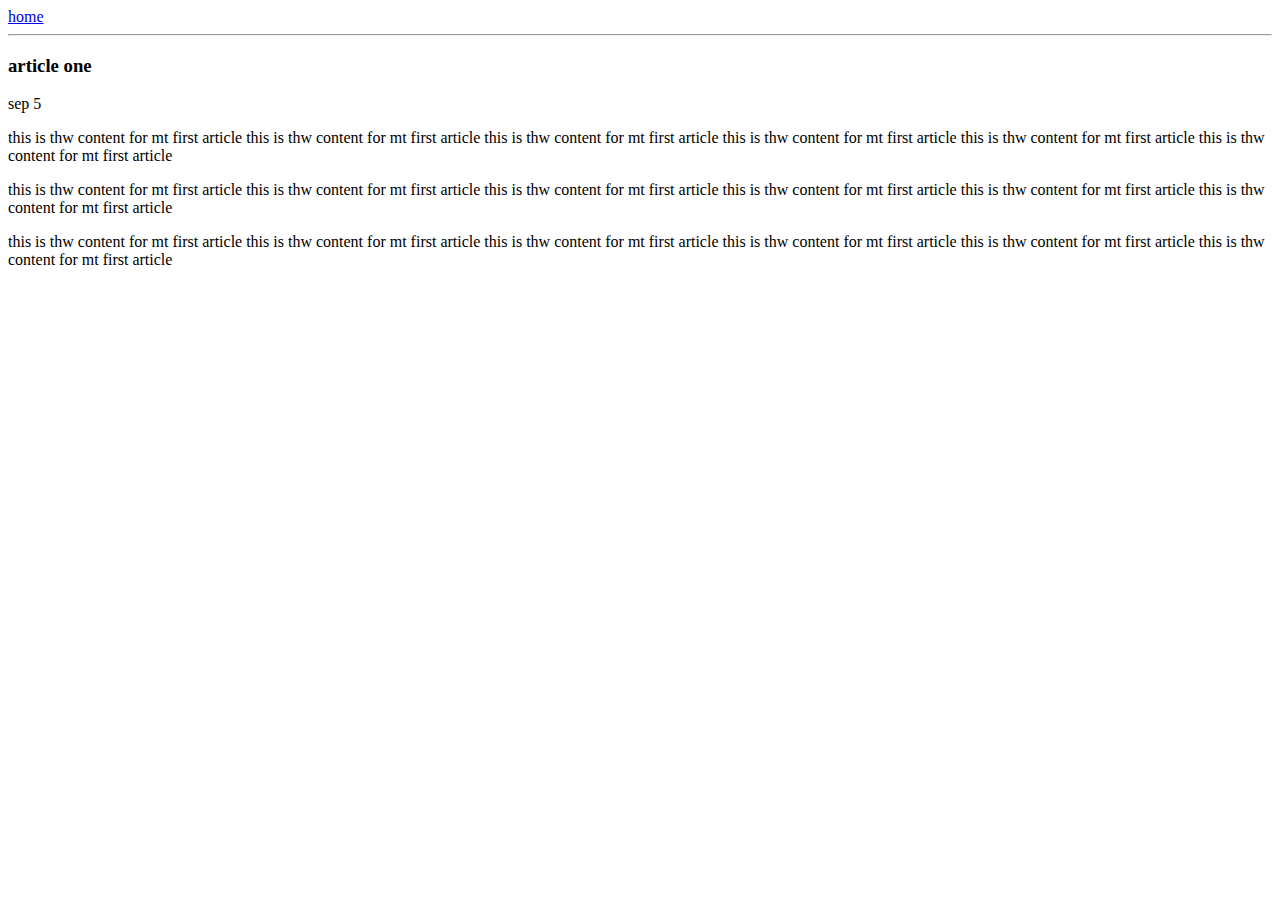
==== ui/article-one.html @ ba9c7b85 "[imad-console] Updates ui/article-one.html" ====
<html>
    
    <head>
        
        <title>
            Article one | nikhil ps
        </title>
        <meta name="viewport" content="width=device-width, initial-scale=1"
    </head>
    <body>
        <div>
            <a href="/">home</a>
        </div>
        <hr/>
        
        <h3>
             article one      
        </h3>
        <div>
            sep 5
        </div>
        <div>
            <p>
                this is thw content for mt first article   this is thw content for mt first article this is thw content for mt first article this is thw content for mt first article this is thw content for mt first article this is thw content for mt first article
            </p>
            <p>
                this is thw content for mt first article   this is thw content for mt first article this is thw content for mt first article this is thw content for mt first article this is thw content for mt first article this is thw content for mt first article
            </p>
            <p>
                this is thw content for mt first article   this is thw content for mt first article this is thw content for mt first article this is thw content for mt first article this is thw content for mt first article this is thw content for mt first article
            </p>
        </div>
    </body>
</html>
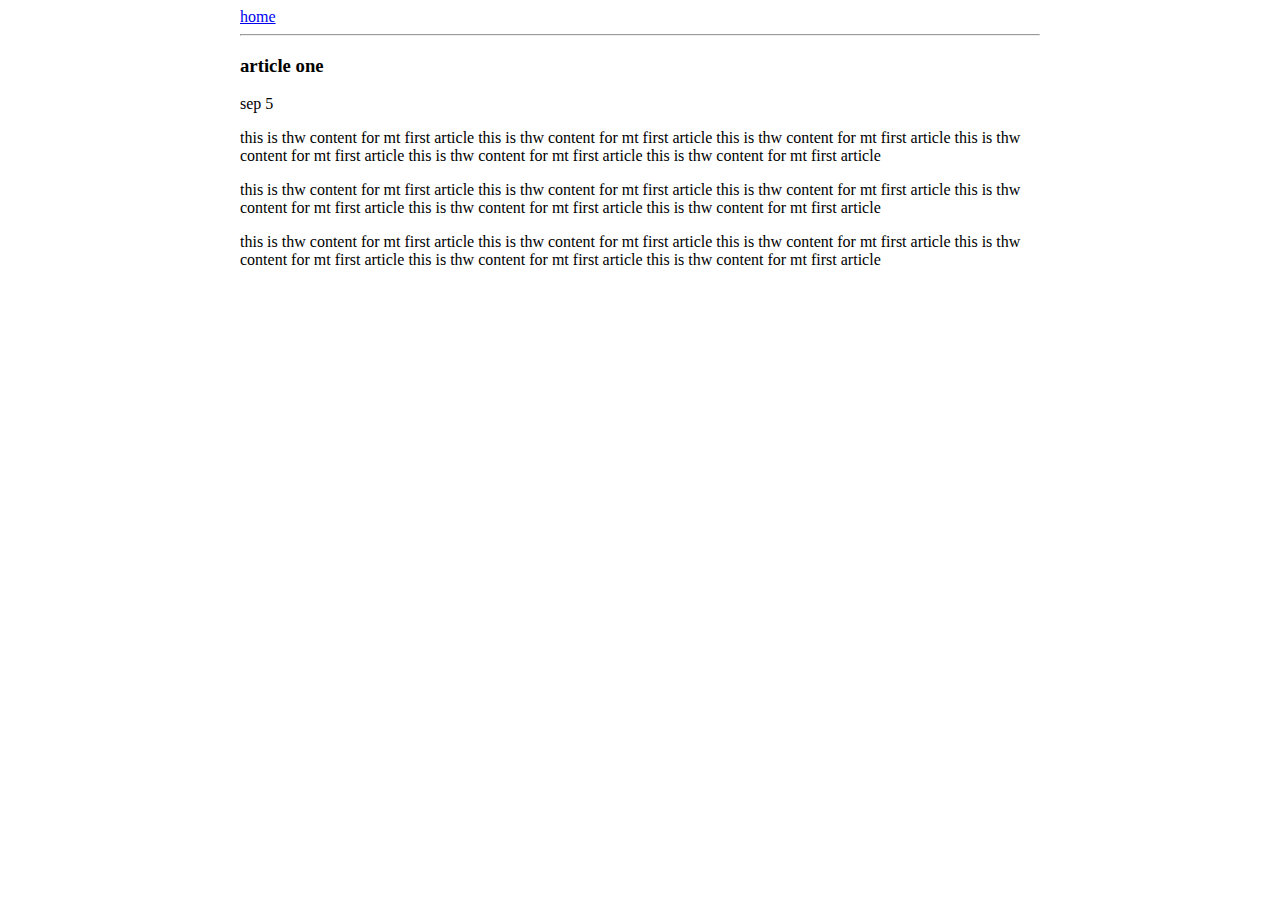
==== commit 2f4c4939: "[imad-console] Updates ui/article-one.html" ====
--- a/ui/article-one.html
+++ b/ui/article-one.html
@@ -5,9 +5,17 @@
         <title>
             Article one | nikhil ps
         </title>
-        <meta name="viewport" content="width=device-width, initial-scale=1"
+        <meta name="viewport" content="width=device-width, initial-scale=1"/>
+        <style>
+            .container {
+                max-width:800px;
+                margin:0 auto;
+                
+            }
+        </style>
     </head>
     <body>
+        <div class="container">
         <div>
             <a href="/">home</a>
         </div>
@@ -30,5 +38,6 @@
                 this is thw content for mt first article   this is thw content for mt first article this is thw content for mt first article this is thw content for mt first article this is thw content for mt first article this is thw content for mt first article
             </p>
         </div>
+        </div>
     </body>
 </html>
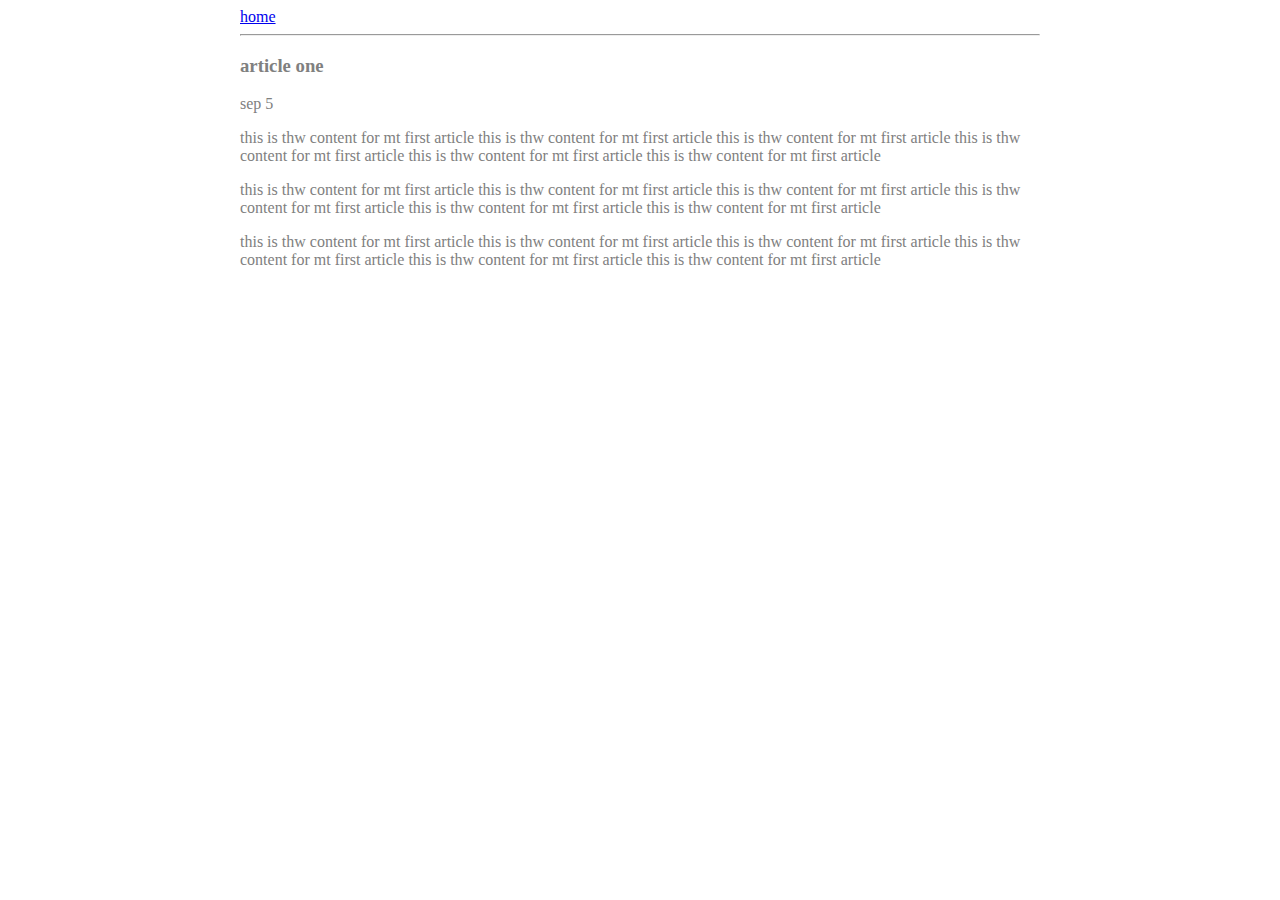
==== commit e8384c0e: "[imad-console] Updates ui/article-one.html" ====
--- a/ui/article-one.html
+++ b/ui/article-one.html
@@ -10,6 +10,8 @@
             .container {
                 max-width:800px;
                 margin:0 auto;
+                color:grey;
+                font-family:san-serif;
                 
             }
         </style>
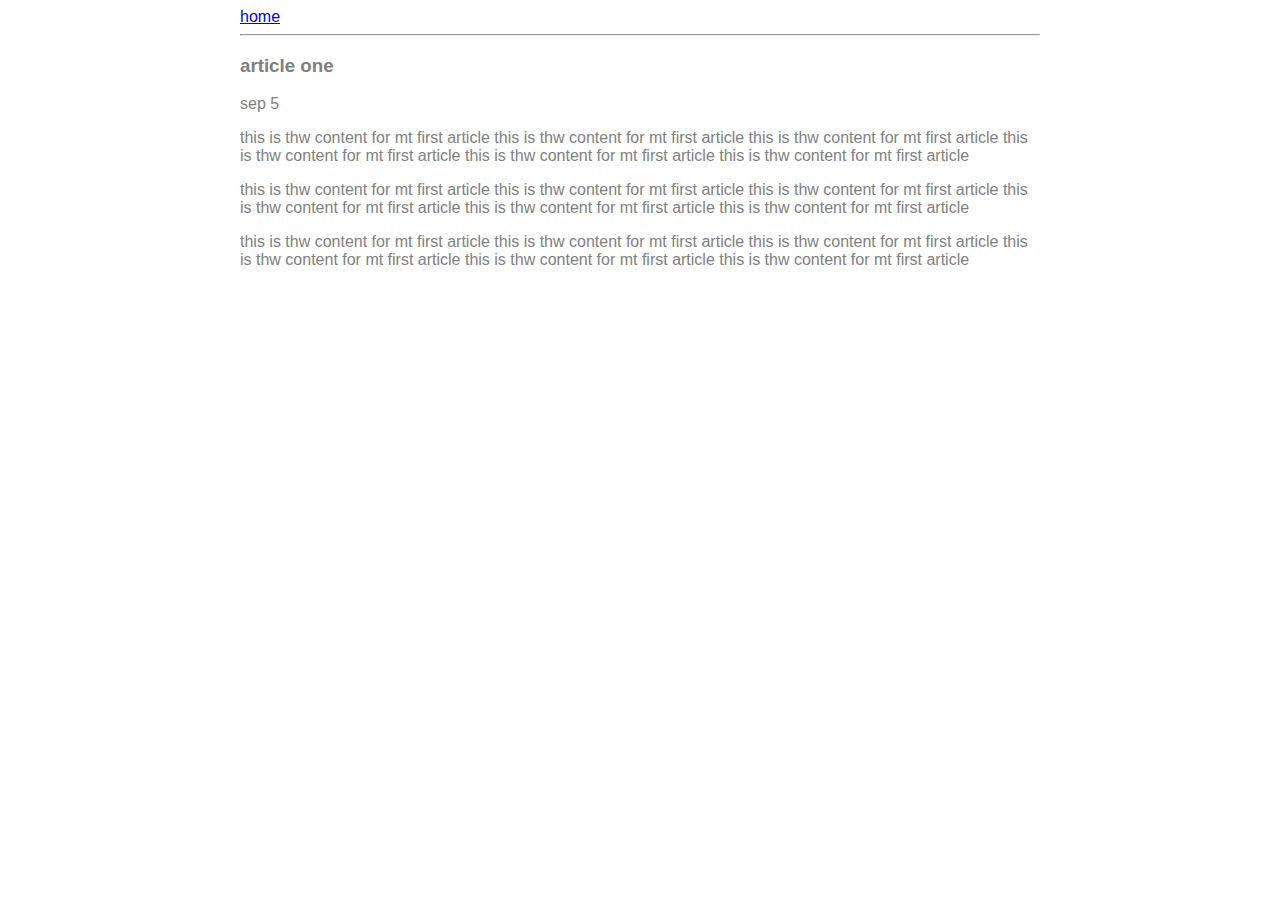
==== commit 3fa5d3fd: "[imad-console] Updates ui/article-one.html" ====
--- a/ui/article-one.html
+++ b/ui/article-one.html
@@ -11,7 +11,7 @@
                 max-width:800px;
                 margin:0 auto;
                 color:grey;
-                font-family:san-serif;
+                font-family:sans-serif;
                 
             }
         </style>
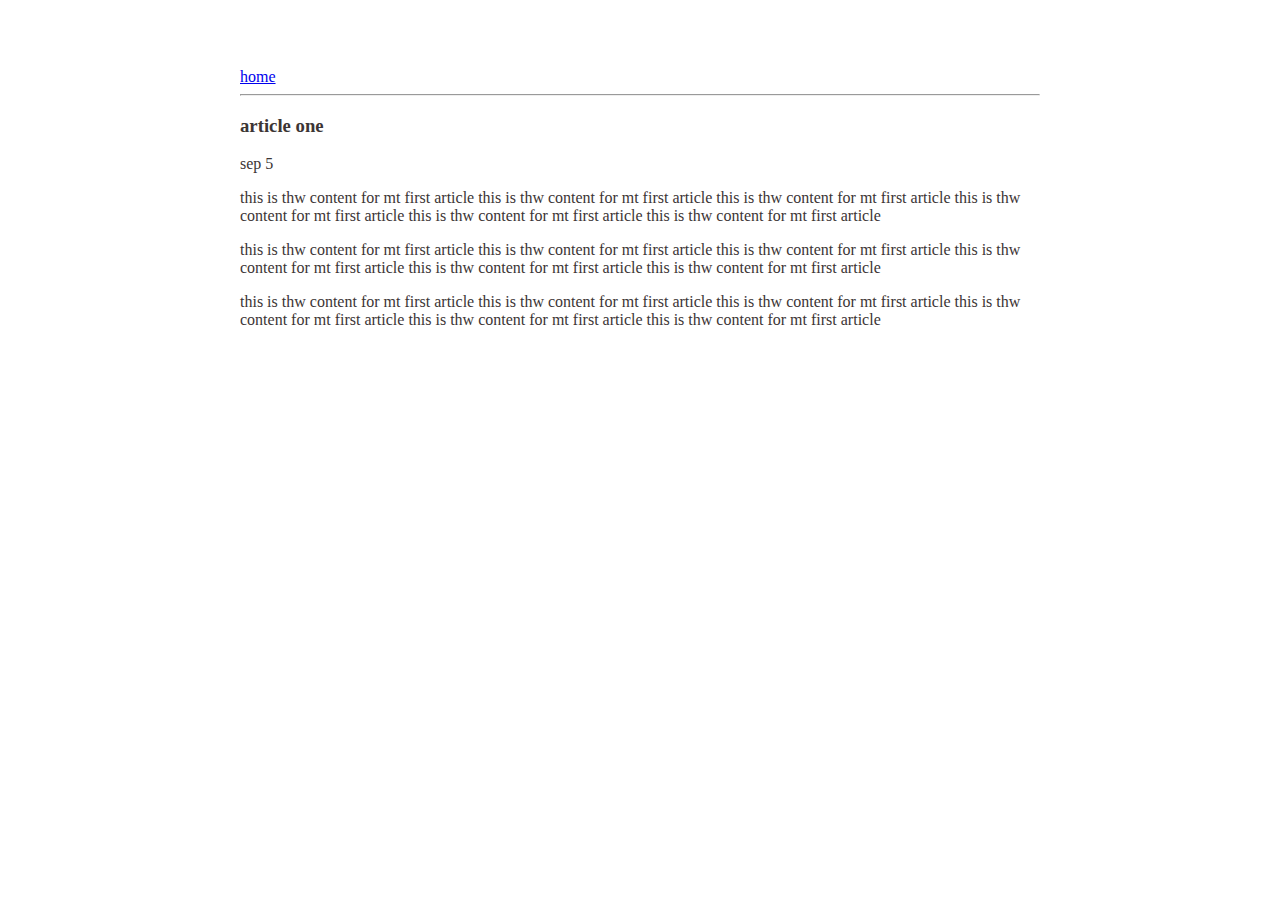
==== commit 4addea06: "[imad-console] Updates ui/article-one.html" ====
--- a/ui/article-one.html
+++ b/ui/article-one.html
@@ -8,11 +8,14 @@
         <meta name="viewport" content="width=device-width, initial-scale=1"/>
         <style>
             .container {
-                max-width:800px;
-                margin:0 auto;
-                color:grey;
-                font-family:sans-serif;
-                
+                max-width: 800px;
+                margin: 0 auto;
+                color: #3c3535;
+                font-family: san-serif;
+                padding-top: 60px;
+                padding-left: 20px;
+                padding-right: 20px;
+            
             }
         </style>
     </head>
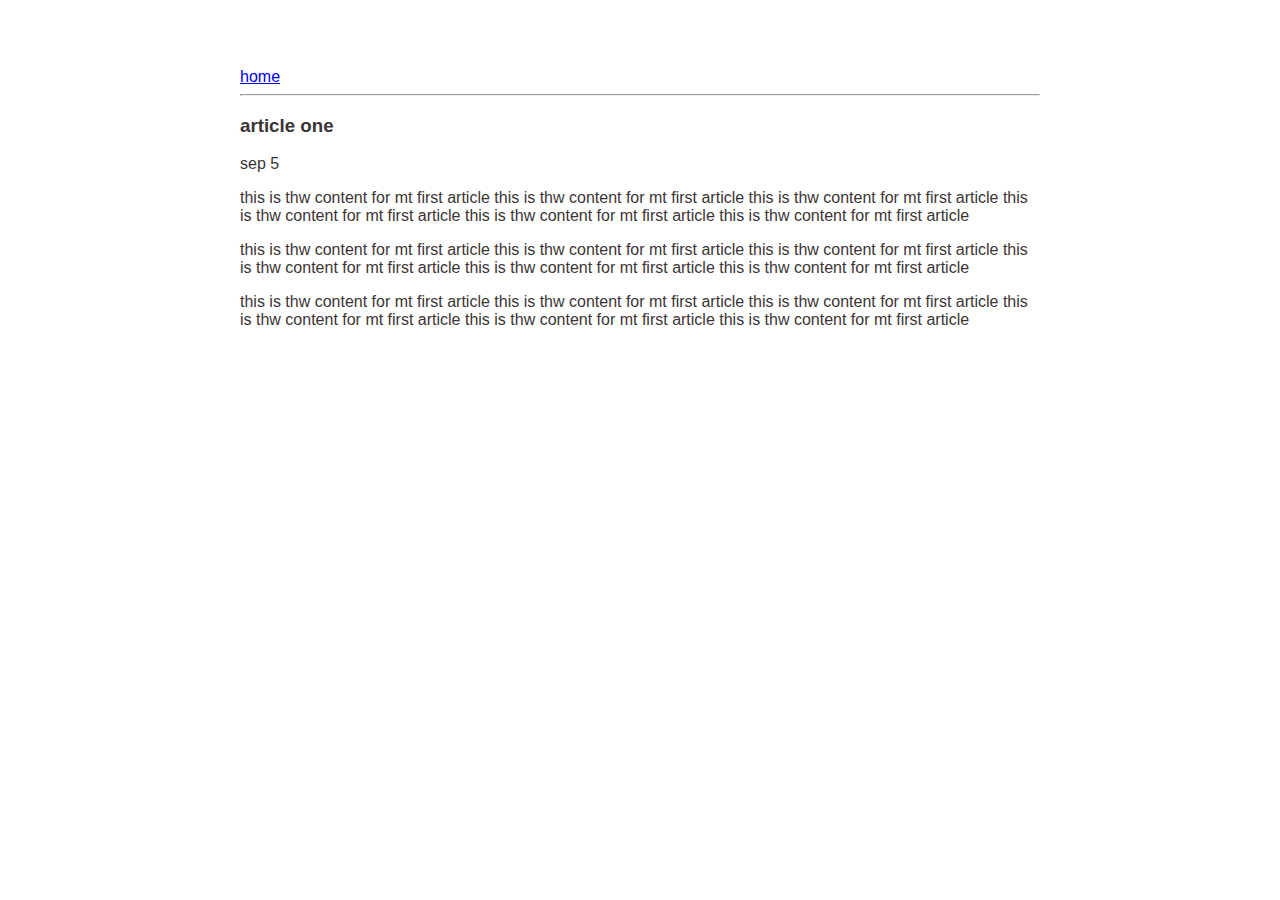
==== commit 15ee60cf: "[imad-console] Updates ui/article-one.html" ====
--- a/ui/article-one.html
+++ b/ui/article-one.html
@@ -11,7 +11,7 @@
                 max-width: 800px;
                 margin: 0 auto;
                 color: #3c3535;
-                font-family: san-serif;
+                font-family: sanS-serif;
                 padding-top: 60px;
                 padding-left: 20px;
                 padding-right: 20px;
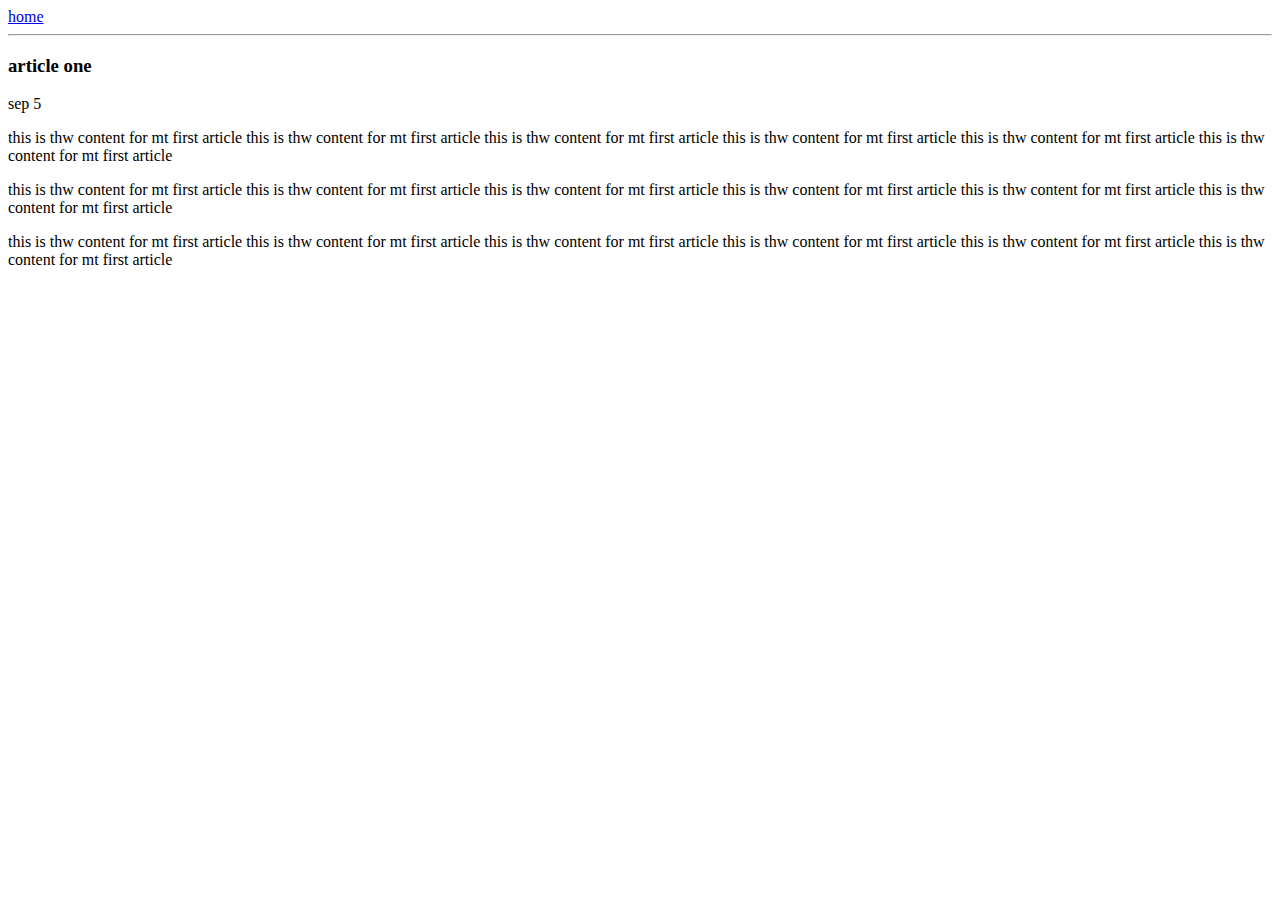
==== commit 4259ad81: "[imad-console] Updates ui/article-one.html" ====
--- a/ui/article-one.html
+++ b/ui/article-one.html
@@ -6,18 +6,7 @@
             Article one | nikhil ps
         </title>
         <meta name="viewport" content="width=device-width, initial-scale=1"/>
-        <style>
-            .container {
-                max-width: 800px;
-                margin: 0 auto;
-                color: #3c3535;
-                font-family: sanS-serif;
-                padding-top: 60px;
-                padding-left: 20px;
-                padding-right: 20px;
-            
-            }
-        </style>
+       <link href="/ui/style.css" rel="stylesheet"/>
     </head>
     <body>
         <div class="container">
